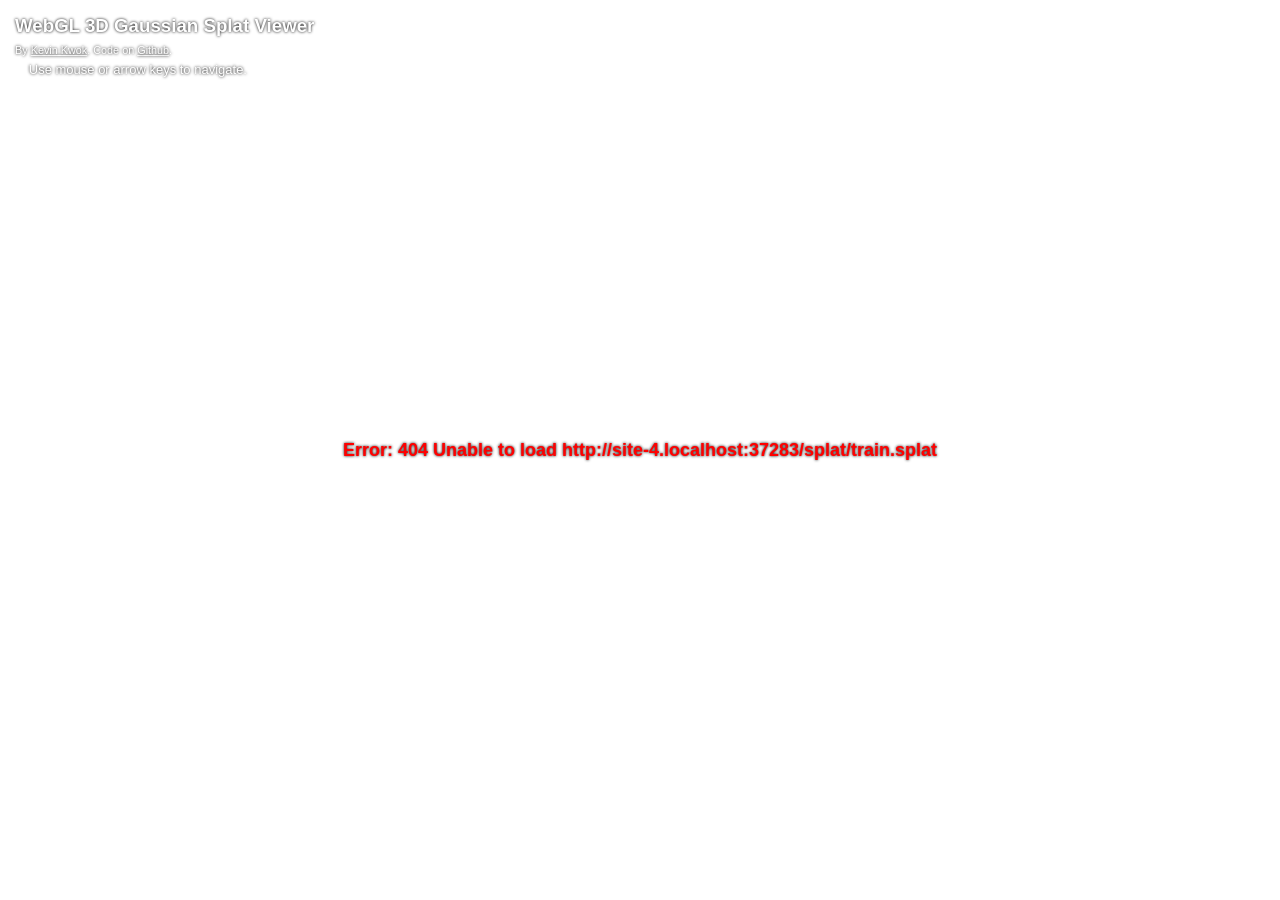
==== splat/index.html @ 2101a997 "first commit" ====
<!DOCTYPE html>
<html lang="en" dir="ltr">
	<head>
		<title>WebGL Gaussian Splat Viewer</title>
		<meta charset="utf-8" />
		<meta
			name="viewport"
			content="width=device-width, initial-scale=1, minimum-scale=1, maximum-scale=1, user-scalable=no"
		/>
		<meta name="apple-mobile-web-app-capable" content="yes" />
		<meta
			name="apple-mobile-web-app-status-bar-style"
			content="black-translucent"
		/>
		<style>
			body {
				overflow: hidden;
				margin: 0;
				height: 100vh;
				width: 100vw;
				font-family: sans-serif;
				/* background: black; */
				background: white;
    			text-shadow: 0 0 3px black;
			}
			a, body {
				color: white;
			}
			#info {
				z-index: 100;
				position: absolute;
				top: 10px;
				left: 15px;
			}
			h3 {
				margin: 5px 0;
			}
			p {
				margin: 5px 0;
				font-size: small;
			}

			.cube-wrapper {
				transform-style: preserve-3d;
			}

			.cube {
				transform-style: preserve-3d;
				transform: rotateX(45deg) rotateZ(45deg);
				animation: rotation 2s infinite;
			}

			.cube-faces {
				transform-style: preserve-3d;
				height: 80px;
				width: 80px;
				position: relative;
				transform-origin: 0 0;
				transform: translateX(0) translateY(0) translateZ(-40px);
			}

			.cube-face {
				position: absolute;
				inset: 0;
				background: #0017ff;
				border: solid 1px #ffffff;
			}
			.cube-face.top {
				transform: translateZ(80px);
			}
			.cube-face.front {
				transform-origin: 0 50%;
				transform: rotateY(-90deg);
			}
			.cube-face.back {
				transform-origin: 0 50%;
				transform: rotateY(-90deg) translateZ(-80px);
			}
			.cube-face.right {
				transform-origin: 50% 0;
				transform: rotateX(-90deg) translateY(-80px);
			}
			.cube-face.left {
				transform-origin: 50% 0;
				transform: rotateX(-90deg) translateY(-80px) translateZ(80px);
			}

			@keyframes rotation {
				0% {
					transform: rotateX(45deg) rotateY(0) rotateZ(45deg);
					animation-timing-function: cubic-bezier(
						0.17,
						0.84,
						0.44,
						1
					);
				}
				50% {
					transform: rotateX(45deg) rotateY(0) rotateZ(225deg);
					animation-timing-function: cubic-bezier(
						0.76,
						0.05,
						0.86,
						0.06
					);
				}
				100% {
					transform: rotateX(45deg) rotateY(0) rotateZ(405deg);
					animation-timing-function: cubic-bezier(
						0.17,
						0.84,
						0.44,
						1
					);
				}
			}

			.scene,
			#message {
				position: absolute;
				display: flex;
				top: 0;
				right: 0;
				left: 0;
				bottom: 0;
				z-index: 2;
				height: 100%;
				width: 100%;
				align-items: center;
				justify-content: center;
			}
			#message {
				font-weight: bold;
				font-size: large;
				color: red;
				pointer-events: none;
			}

			details {
				font-size: small;

			}

			#progress {
				position: absolute;
				top: 0;
				height: 5px;
				background: blue;
				z-index: 99;
				transition: width 0.1s ease-in-out;
			}

			#quality {
				position: absolute;
				bottom: 10px;
				z-index: 999;
				right: 10px;
			}

			#caminfo {
				position: absolute;
				top: 10px;
				z-index: 999;
				right: 10px;
			}
			#canvas {
				display: block;
				position: absolute;
				top: 0;
				left: 0;
				width: 100%;
				height: 100%;
				touch-action: none;
			}

			#instructions {
				background: rgba(0,0,0,0.6);
				white-space: pre-wrap;
				padding: 10px;
				border-radius: 10px;
				font-size: x-small;
			}
			body.nohf .nohf {
				display: none;
			}
			body.nohf #progress, body.nohf .cube-face {
				background: #ff9d0d;
			}
		</style>
	</head>
	<body>
		<script>
			if(location.host.includes('hf.space')) document.body.classList.add('nohf');
		</script>
		<div id="info">
			<h3 class="nohf">WebGL 3D Gaussian Splat Viewer</h3>
			<p>
			<small class="nohf">
				By <a href="https://twitter.com/antimatter15">Kevin Kwok</a>.
				Code on
				<a href="https://github.com/antimatter15/splat">Github</a
				>.
			</small>
		</p>

			<details>
			<summary>Use mouse or arrow keys to navigate.</summary>

<div id="instructions">movement (arrow keys)
- left/right arrow keys to strafe side to side
- up/down arrow keys to move forward/back
- space to jump

camera angle (wasd)
- a/d to turn camera left/right
- w/s to tilt camera up/down
- q/e to roll camera counterclockwise/clockwise
- i/k and j/l to orbit

trackpad
- scroll up/down/left/right to orbit
- pinch to move forward/back
- ctrl key + scroll to move forward/back
- shift + scroll to move up/down or strafe

mouse
- click and drag to orbit
- right click (or ctrl/cmd key) and drag up/down to move

touch (mobile)
- one finger to orbit
- two finger pinch to move forward/back
- two finger rotate to rotate camera clockwise/counterclockwise
- two finger pan to move side-to-side and up-down

gamepad
- if you have a game controller connected it should work

other
- press 0-9 to switch to one of the pre-loaded camera views
- press '-' or '+'key to cycle loaded cameras
- press p to resume default animation
- drag and drop .ply file to convert to .splat
- drag and drop cameras.json to load cameras
</div>

		</details>
			
		</div>

		<div id="progress"></div>

		<div id="message"></div>
		<div class="scene" id="spinner">
			<div class="cube-wrapper">
				<div class="cube">
					<div class="cube-faces">
						<div class="cube-face bottom"></div>
						<div class="cube-face top"></div>
						<div class="cube-face left"></div>
						<div class="cube-face right"></div>
						<div class="cube-face back"></div>
						<div class="cube-face front"></div>
					</div>
				</div>
			</div>
		</div>
		<canvas id="canvas"></canvas>

		<div id="quality">
			<span id="fps"></span>
		</div>
		<div id="caminfo">
			<span id="camid"></span>
		</div>
		<script src="main.js"></script>
	</body>
</html>
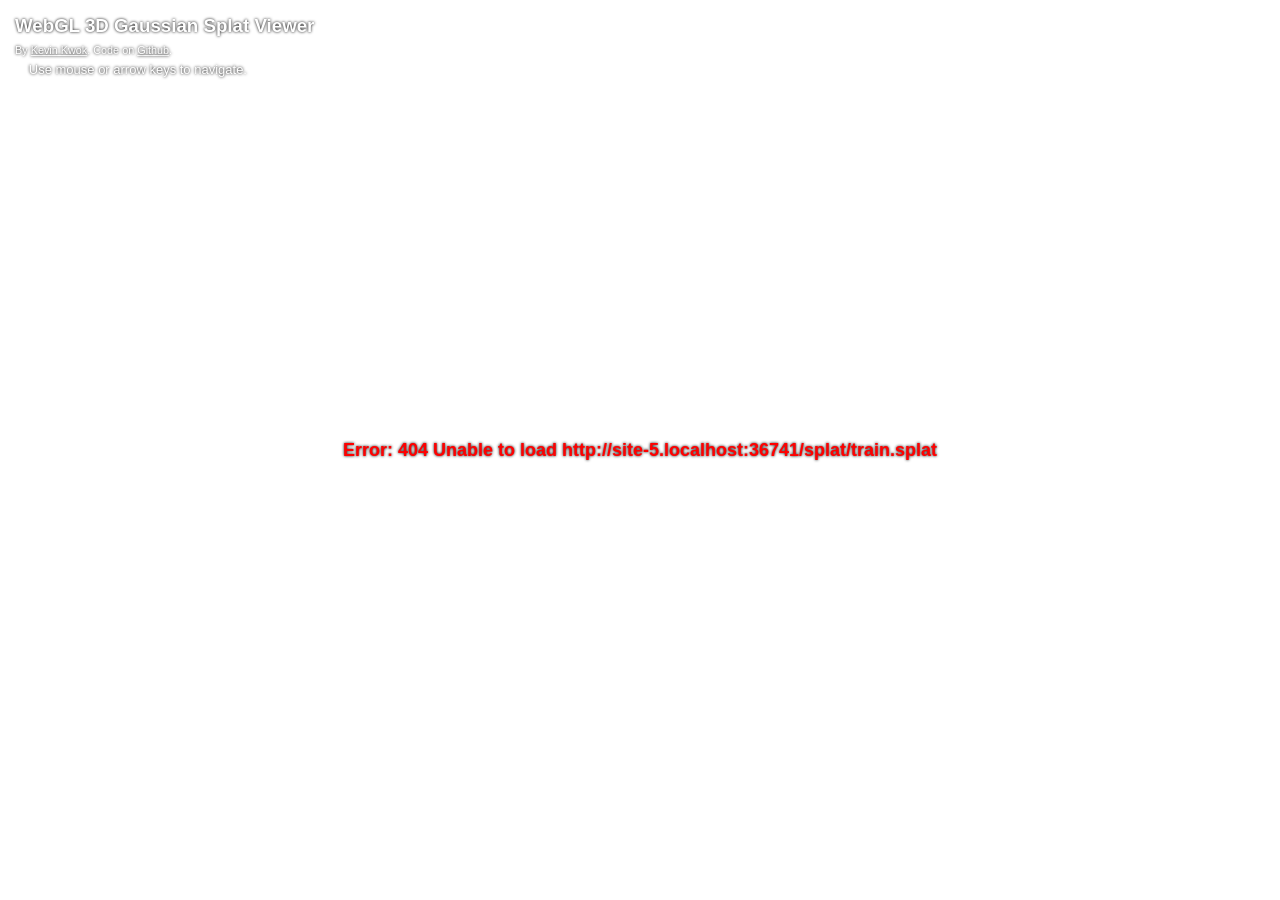
==== commit c033e302: "update" ====
--- a/splat/index.html
+++ b/splat/index.html
@@ -135,6 +135,12 @@
 				color: red;
 				pointer-events: none;
 			}
+			#message[data-state="empty"] {
+				color: #6f7a8c;
+				font-size: 14px;
+				font-weight: 600;
+				text-shadow: none;
+			}
 
 			details {
 				font-size: small;
@@ -186,11 +192,17 @@
 			body.nohf #progress, body.nohf .cube-face {
 				background: #ff9d0d;
 			}
+			body.embedded #info,
+			body.embedded #quality,
+			body.embedded #caminfo {
+				display: none;
+			}
 		</style>
 	</head>
 	<body>
 		<script>
 			if(location.host.includes('hf.space')) document.body.classList.add('nohf');
+			if(window.self !== window.top) document.body.classList.add('embedded');
 		</script>
 		<div id="info">
 			<h3 class="nohf">WebGL 3D Gaussian Splat Viewer</h3>
